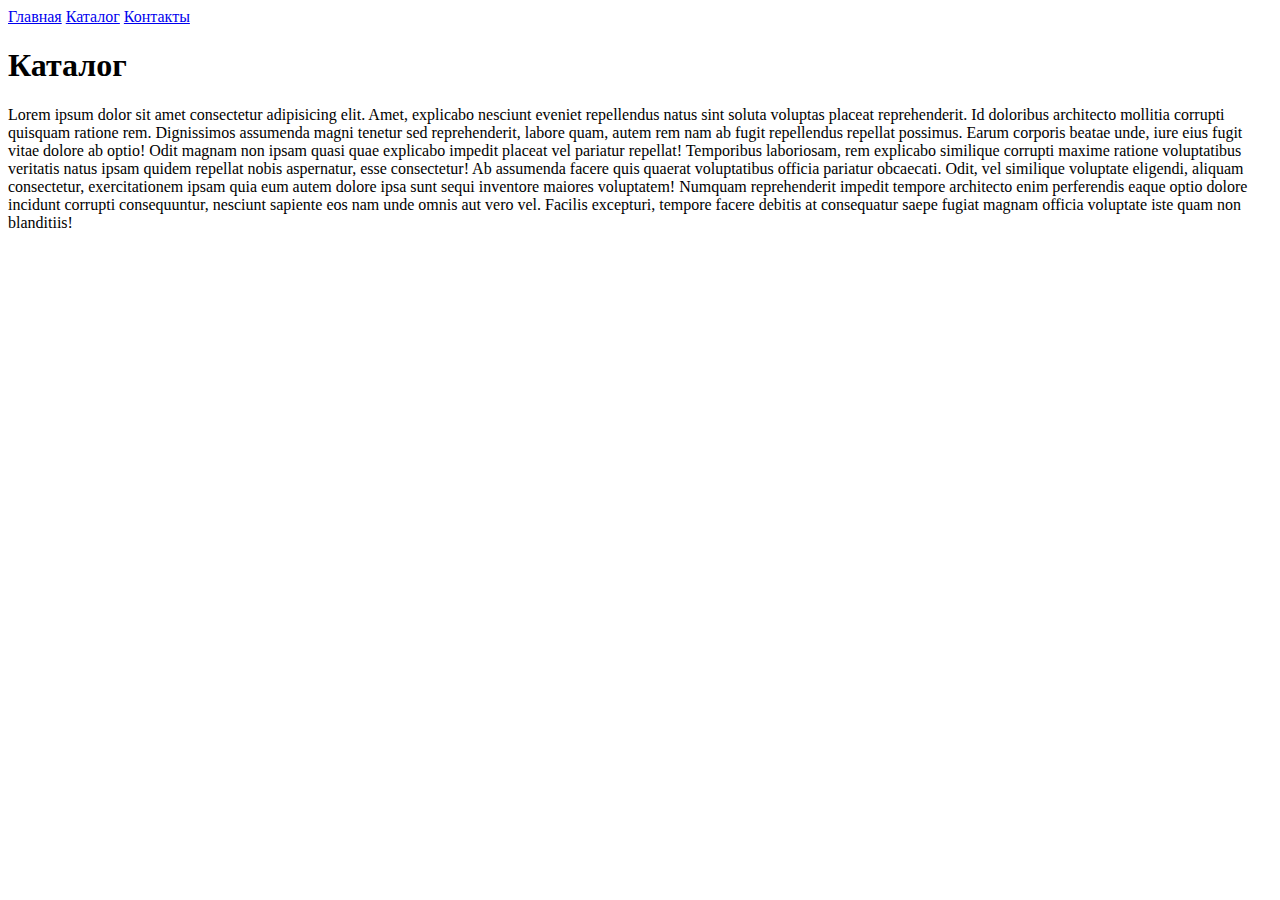
==== catalog/catalog.html @ aec6a83f "Added catalog" ====
<!DOCTYPE html>
<html lang="en">
  <head>
    <meta charset="UTF-8" />
    <meta name="viewport" content="width=device-width, initial-scale=1.0" />
    <title>Catalog</title>
  </head>
  <body>
    <a href="../index.html">Главная</a>
    <a href="#">Каталог</a>
    <a href="#">Контакты</a>

    <h1>Каталог</h1>
    <p>
      Lorem ipsum dolor sit amet consectetur adipisicing elit. Amet, explicabo
      nesciunt eveniet repellendus natus sint soluta voluptas placeat
      reprehenderit. Id doloribus architecto mollitia corrupti quisquam ratione
      rem. Dignissimos assumenda magni tenetur sed reprehenderit, labore quam,
      autem rem nam ab fugit repellendus repellat possimus. Earum corporis
      beatae unde, iure eius fugit vitae dolore ab optio! Odit magnam non ipsam
      quasi quae explicabo impedit placeat vel pariatur repellat! Temporibus
      laboriosam, rem explicabo similique corrupti maxime ratione voluptatibus
      veritatis natus ipsam quidem repellat nobis aspernatur, esse consectetur!
      Ab assumenda facere quis quaerat voluptatibus officia pariatur obcaecati.
      Odit, vel similique voluptate eligendi, aliquam consectetur,
      exercitationem ipsam quia eum autem dolore ipsa sunt sequi inventore
      maiores voluptatem! Numquam reprehenderit impedit tempore architecto enim
      perferendis eaque optio dolore incidunt corrupti consequuntur, nesciunt
      sapiente eos nam unde omnis aut vero vel. Facilis excepturi, tempore
      facere debitis at consequatur saepe fugiat magnam officia voluptate iste
      quam non blanditiis!
    </p>
  </body>
</html>
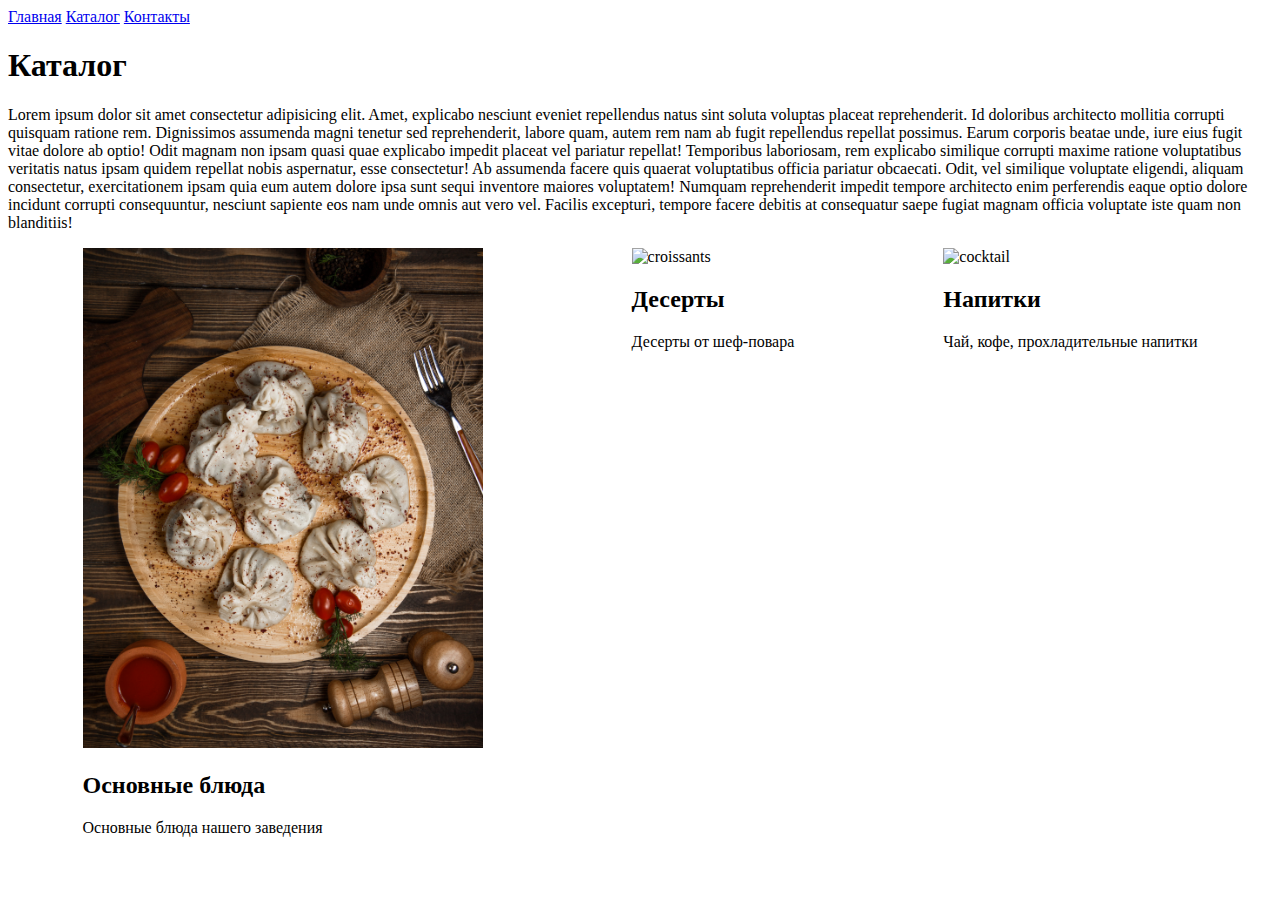
==== commit 9e538382: "Add catalog products" ====
--- a/catalog/catalog.html
+++ b/catalog/catalog.html
@@ -4,11 +4,21 @@
     <meta charset="UTF-8" />
     <meta name="viewport" content="width=device-width, initial-scale=1.0" />
     <title>Catalog</title>
+    <style>
+      .products {
+        display: flex;
+        justify-content: space-around;
+      }
+      img {
+        height: 500px;
+        width: 400px;
+      }
+    </style>
   </head>
   <body>
     <a href="../index.html">Главная</a>
     <a href="#">Каталог</a>
-    <a href="#">Контакты</a>
+    <a href="../contacts/contacts.html">Контакты</a>
 
     <h1>Каталог</h1>
     <p>
@@ -30,5 +40,22 @@
       facere debitis at consequatur saepe fugiat magnam officia voluptate iste
       quam non blanditiis!
     </p>
+    <div class="products">
+      <div class="card">
+        <img src="../img/main-dishes.jpg" alt="food" />
+        <h2>Основные блюда</h2>
+        <p>Основные блюда нашего заведения</p>
+      </div>
+      <div class="card">
+        <img src="../img/desserts.jpg" alt="croissants" />
+        <h2>Десерты</h2>
+        <p>Десерты от шеф-повара</p>
+      </div>
+      <div class="card">
+        <img src="../img/drinks.jpg" alt="cocktail" />
+        <h2>Напитки</h2>
+        <p>Чай, кофе, прохладительные напитки</p>
+      </div>
+    </div>
   </body>
 </html>
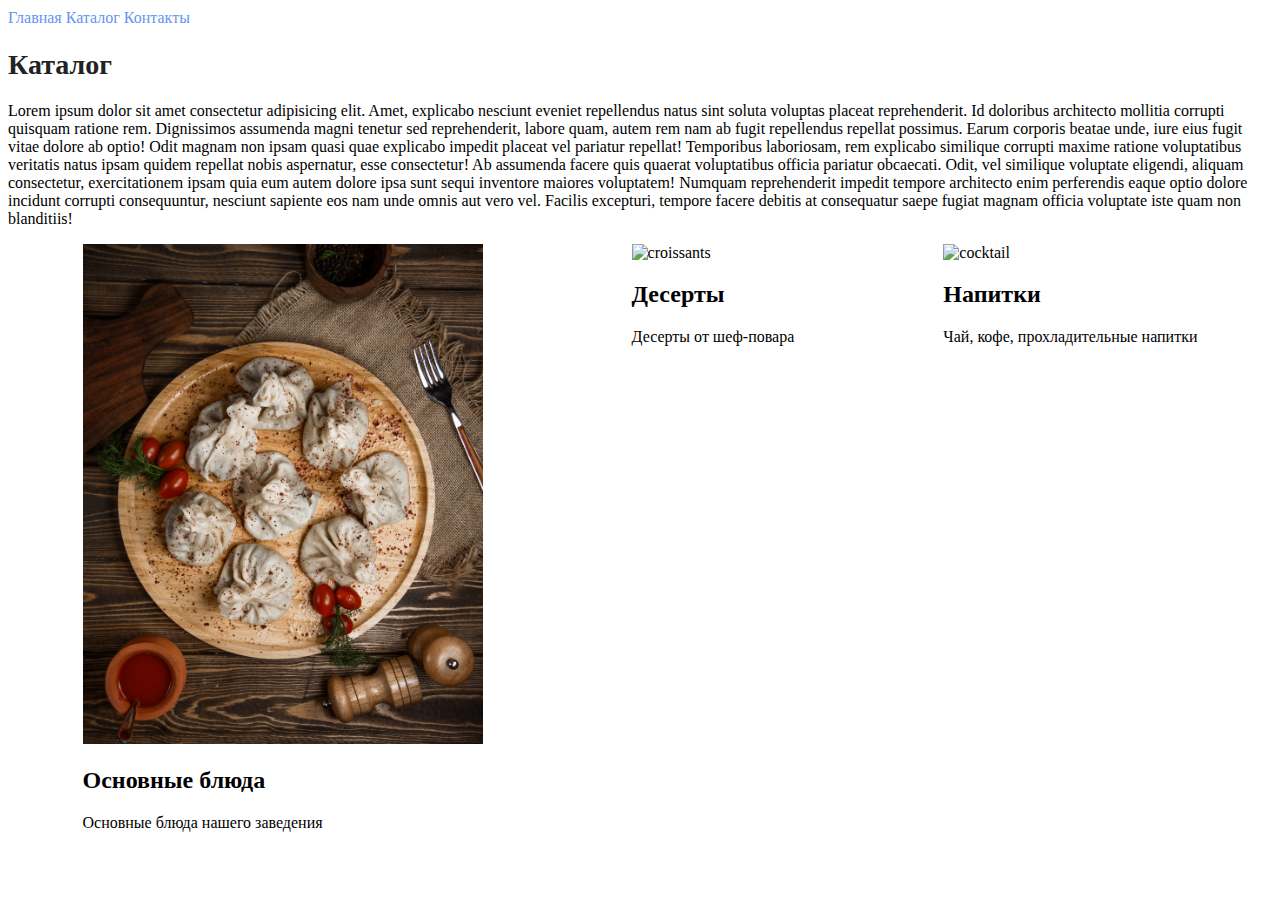
==== commit 754997bf: "Step one" ====
--- a/catalog/catalog.html
+++ b/catalog/catalog.html
@@ -2,59 +2,64 @@
 <html lang="en">
   <head>
     <meta charset="UTF-8" />
-    <meta name="viewport" content="width=device-width, initial-scale=1.0" />
+    <meta
+      name="viewport"
+      content="width=device-width, initial-scale=1.0" />
+    <link rel="stylesheet" href="../style.css" />
     <title>Catalog</title>
-    <style>
-      .products {
-        display: flex;
-        justify-content: space-around;
-      }
-      img {
-        height: 500px;
-        width: 400px;
-      }
-    </style>
   </head>
   <body>
-    <a href="../index.html">Главная</a>
-    <a href="#">Каталог</a>
-    <a href="../contacts/contacts.html">Контакты</a>
+    <a class="menu-link" href="../index.html">Главная</a>
+    <a class="menu-link" href="#">Каталог</a>
+    <a class="menu-link" href="../contacts/contacts.html"
+      >Контакты</a
+    >
 
-    <h1>Каталог</h1>
-    <p>
-      Lorem ipsum dolor sit amet consectetur adipisicing elit. Amet, explicabo
-      nesciunt eveniet repellendus natus sint soluta voluptas placeat
-      reprehenderit. Id doloribus architecto mollitia corrupti quisquam ratione
-      rem. Dignissimos assumenda magni tenetur sed reprehenderit, labore quam,
-      autem rem nam ab fugit repellendus repellat possimus. Earum corporis
-      beatae unde, iure eius fugit vitae dolore ab optio! Odit magnam non ipsam
-      quasi quae explicabo impedit placeat vel pariatur repellat! Temporibus
-      laboriosam, rem explicabo similique corrupti maxime ratione voluptatibus
-      veritatis natus ipsam quidem repellat nobis aspernatur, esse consectetur!
-      Ab assumenda facere quis quaerat voluptatibus officia pariatur obcaecati.
-      Odit, vel similique voluptate eligendi, aliquam consectetur,
-      exercitationem ipsam quia eum autem dolore ipsa sunt sequi inventore
-      maiores voluptatem! Numquam reprehenderit impedit tempore architecto enim
-      perferendis eaque optio dolore incidunt corrupti consequuntur, nesciunt
-      sapiente eos nam unde omnis aut vero vel. Facilis excepturi, tempore
-      facere debitis at consequatur saepe fugiat magnam officia voluptate iste
-      quam non blanditiis!
+    <h1 class="main-heading">Каталог</h1>
+    <p class="text">
+      Lorem ipsum dolor sit amet consectetur adipisicing
+      elit. Amet, explicabo nesciunt eveniet repellendus
+      natus sint soluta voluptas placeat reprehenderit. Id
+      doloribus architecto mollitia corrupti quisquam
+      ratione rem. Dignissimos assumenda magni tenetur sed
+      reprehenderit, labore quam, autem rem nam ab fugit
+      repellendus repellat possimus. Earum corporis beatae
+      unde, iure eius fugit vitae dolore ab optio! Odit
+      magnam non ipsam quasi quae explicabo impedit placeat
+      vel pariatur repellat! Temporibus laboriosam, rem
+      explicabo similique corrupti maxime ratione
+      voluptatibus veritatis natus ipsam quidem repellat
+      nobis aspernatur, esse consectetur! Ab assumenda
+      facere quis quaerat voluptatibus officia pariatur
+      obcaecati. Odit, vel similique voluptate eligendi,
+      aliquam consectetur, exercitationem ipsam quia eum
+      autem dolore ipsa sunt sequi inventore maiores
+      voluptatem! Numquam reprehenderit impedit tempore
+      architecto enim perferendis eaque optio dolore
+      incidunt corrupti consequuntur, nesciunt sapiente eos
+      nam unde omnis aut vero vel. Facilis excepturi,
+      tempore facere debitis at consequatur saepe fugiat
+      magnam officia voluptate iste quam non blanditiis!
     </p>
     <div class="products">
       <div class="card">
         <img src="../img/main-dishes.jpg" alt="food" />
         <h2>Основные блюда</h2>
-        <p>Основные блюда нашего заведения</p>
+        <p class="text_products">
+          Основные блюда нашего заведения
+        </p>
       </div>
       <div class="card">
         <img src="../img/desserts.jpg" alt="croissants" />
         <h2>Десерты</h2>
-        <p>Десерты от шеф-повара</p>
+        <p class="text_products">Десерты от шеф-повара</p>
       </div>
       <div class="card">
         <img src="../img/drinks.jpg" alt="cocktail" />
         <h2>Напитки</h2>
-        <p>Чай, кофе, прохладительные напитки</p>
+        <p class="text_products">
+          Чай, кофе, прохладительные напитки
+        </p>
       </div>
     </div>
   </body>
--- a/style.css
+++ b/style.css
@@ -0,0 +1,20 @@
+.products {
+  display: flex;
+  justify-content: space-around;
+}
+img {
+  height: 500px;
+  width: 400px;
+}
+.menu-link {
+  text-decoration: none;
+  color: cornflowerblue;
+  font-size: 16px;
+  line-height: 20px;
+}
+.main-heading {
+  color: #222;
+  font-size: 28px;
+  line-height: 36px;
+  font-weight: bold;
+}
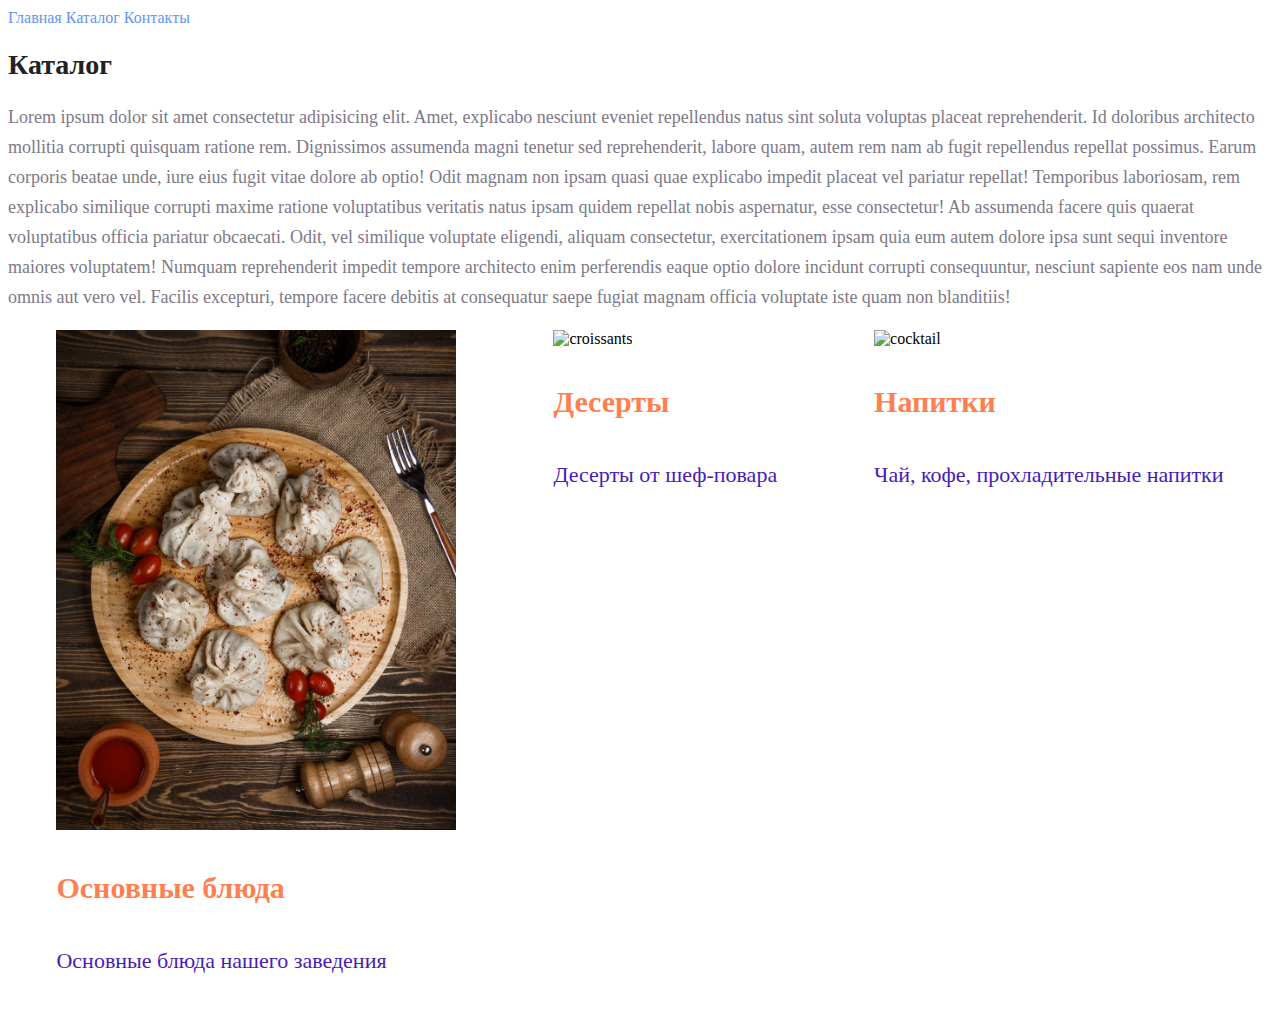
==== commit bc175c4a: "Step two" ====
--- a/catalog/catalog.html
+++ b/catalog/catalog.html
@@ -44,19 +44,19 @@
     <div class="products">
       <div class="card">
         <img src="../img/main-dishes.jpg" alt="food" />
-        <h2>Основные блюда</h2>
+        <h2 class="subhead_products">Основные блюда</h2>
         <p class="text_products">
           Основные блюда нашего заведения
         </p>
       </div>
       <div class="card">
         <img src="../img/desserts.jpg" alt="croissants" />
-        <h2>Десерты</h2>
+        <h2 class="subhead_products">Десерты</h2>
         <p class="text_products">Десерты от шеф-повара</p>
       </div>
       <div class="card">
         <img src="../img/drinks.jpg" alt="cocktail" />
-        <h2>Напитки</h2>
+        <h2 class="subhead_products">Напитки</h2>
         <p class="text_products">
           Чай, кофе, прохладительные напитки
         </p>
--- a/style.css
+++ b/style.css
@@ -18,3 +18,34 @@
   line-height: 36px;
   font-weight: bold;
 }
+.text {
+  font-style: normal;
+  font-weight: 300;
+  font-size: 18px;
+  line-height: 30px;
+  color: #7d7987;
+}
+
+.text_products {
+  font-style: normal;
+  font-weight: 300;
+  font-size: 22px;
+  line-height: 36px;
+  color: #481bb9;
+}
+
+.subhead {
+  color: coral;
+  font-style: normal;
+  font-weight: 700;
+  font-size: 36px;
+  line-height: 80px;
+}
+
+.subhead_products {
+  color: coral;
+  font-style: normal;
+  font-weight: 700;
+  font-size: 30px;
+  line-height: 60px;
+}
